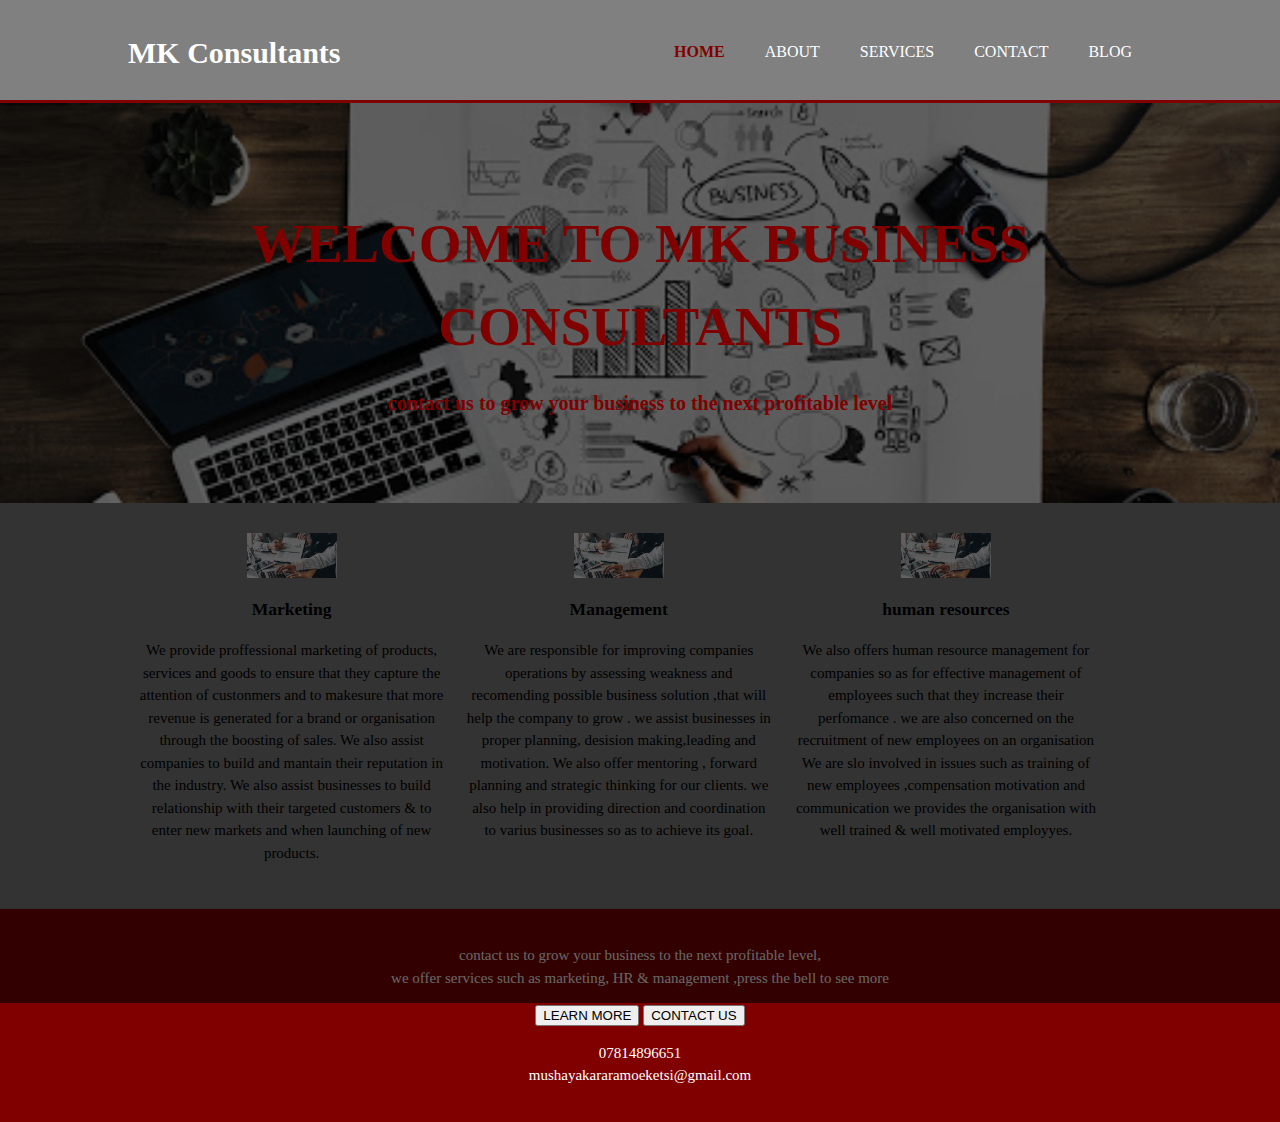
==== index.html @ b2076a0f "first commit" ====
<html>
<head>
	<meta charset="utf-8">
	<meta name="viewport" contents ="width=device-width">
	<meta name="business consultancy" contents ="we help your business to grow">
	<meta name="keywords" contents ="business consultancy services,marketing , management">
	<meta name="Author" contents ="Shadreck M Mushayakarara">
<title> MK consultants </title>
<link rel="stylesheet" href="style.css">
</head>
<body>

	<header>
	<div class="container">
		<div id="logo">
			<h1>MK Consultants</h1>
		</div>

			<nav>
			<ul>
				<li class="current"><a href="index.html">Home</a></li>
				<li><a href="about.html">About</a></li>
				<li><a href="services.html">Services</a></li>
				<li><a href="contact.html">Contact</a></li>
				<li><a href="blog.html">blog</a></li>
			</ul>
		</nav>
		</div>
	</header>

	<section id=show>
		<div id="overlay"></div>
		<div class="container">
		<h1>WELCOME TO MK BUSINESS CONSULTANTS</h1>
			<p>contact us to grow your business to the next profitable level
			</p>	
		</div>
		
	</section>

	<section id='boxes'>
		<div class="container">
			<div class="box">
				<img src="img/project1.jpg">
				<h3>Marketing</h3>
				<p>We provide proffessional marketing of products, services and goods to  
				ensure that they capture the attention of custonmers and to makesure that
				more revenue is generated for a brand or organisation through the boosting
				of sales. We also assist companies to build and mantain their reputation 
				in the industry. We also assist businesses to build relationship with their
				targeted customers & to enter new markets and when launching of new products.</p>
		</div>
		
			<div class="box">
				<img src="img/project1.jpg">
				<h3>Management</h3>
				<p>We are responsible for improving companies operations by assessing weakness
				 and recomending possible business solution ,that will help the company to 
				grow . we assist businesses in proper planning, desision  making,leading
				and motivation. We also offer  mentoring , forward planning and strategic 
				thinking for our clients. we also help in providing  direction and 
				coordination to varius businesses so as to achieve its goal.</p>
		</div>
			<div class="box">
				<img src="img/project1.jpg">
				<h3>human resources</h3>
				<p> We also offers human resource management for companies so as for effective
				management of employees such that they increase their perfomance . we are
				also concerned on the recruitment of new  employees on an organisation
				We are slo involved in issues  such as training of new employees ,compensation
				motivation and communication
				we provides the organisation with well trained & well motivated employyes.</p>
		</div>

	</div>
</section>
		
	<footer>
	<p style="text-align: center;">contact us to grow your business to the next profitable level,<br>
	 we offer services such as marketing, HR & management ,press the bell to see more</p>
	 <div>
		<button type="button"><span></span>LEARN MORE</button>
	    <button type="button"><span></span>CONTACT US</button>
	    <p>07814896651<br>mushayakararamoeketsi@gmail.com</p>

	</div>
         

    </footer>

	

</body>
</html>
---- style.css ----
body
{
	font-family: , sans-serief;
	font-size: 15px;
	line-height: 1.5;
	padding: 0;
	margin:0;
	background-color: grey;
}
.container{
	width: 80%;
	margin: auto;
	overflow: hidden;
}
ul{
	margin: 0;
	padding: 0;
}
header{
	color: #fff;
	padding-top: 30px;
	min-height: 70px;
	border-bottom: #800000 3px solid;
}
header a{
	color: #fff;
	text-decoration: none;
	text-transform: uppercase;
	font-size: 16px;

}
header li{
	float:left;
	display: inline;
	padding: 0 20px 0 20px;
}
header #logo{
	float:left;
}
header #logo h1{
	margin: 0;
}
header nav {
	float:right;
	margin-top: 10px;
}
header .current a{
	color: #800000;
	font-weight: bold;
}
header a:hover{
	color:#405388;
	font-weight: bold;
}
#show{
	min-height:400px;
	background:url('./img/show.jpg')0 -300px;
	background-size: cover;
	background-position: center;
	text-align: center;
	color: #800000;


}
#show h1{
	margin-top: 100px;
	font-size: 55px;
	margin-bottom: 10px;
	font-weight: bold;
}
#show p{
	font-size: 20px;
	color:  #800000;
	font-weight:bold;
}
#overlay{
	position: absolute;
	background: rgba(0,0,0,0.6);
	height: 100%;
	width: 100%;
}
#show .container{
	position: relative;
	z-index: 2;
}
#boxes{
	margin-top: 20px;
}
#boxes .box{
	float:left;
	text-align: center;
	width: 30%;
	padding: 10px;
}
#boxes .box img{
	width: 90px;
}
footer{
	padding: 20px;
	margin-top: 20px;
	color: #fff;
	text-align: center; 
	background-color: #800000;
}
article#main-col{
	float:left;
	width: 65%;
}
.quote input, .quote textarea{
	display: block;
	width: 90%;
	padding: 5px;
}
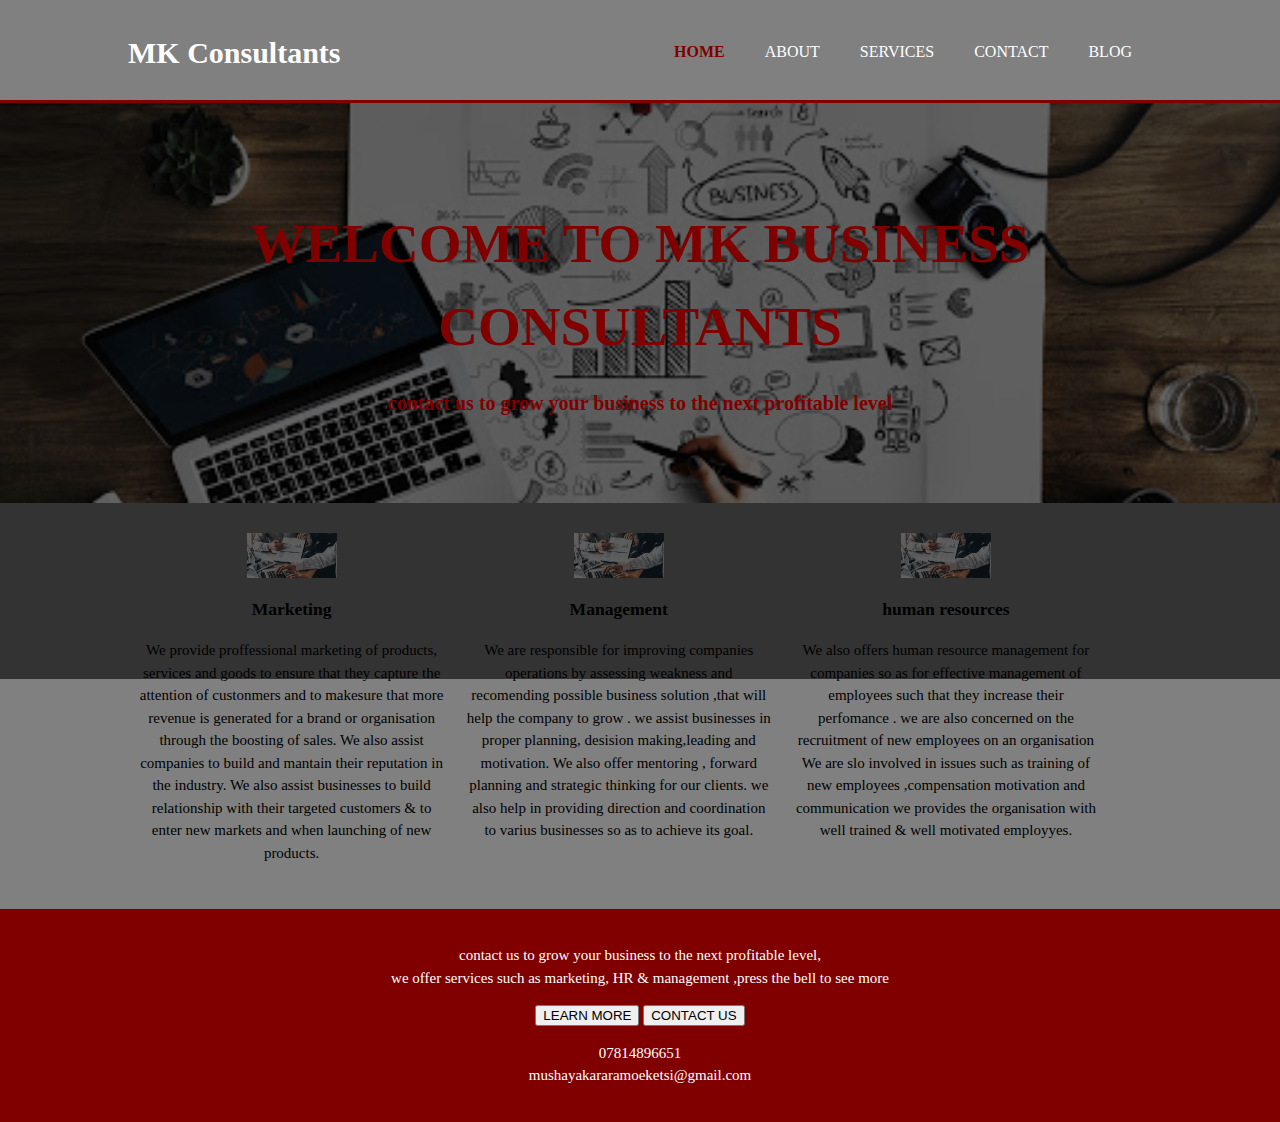
==== commit 75556d49: "global_tag" ====
--- a/index.html
+++ b/index.html
@@ -7,6 +7,17 @@
 	<meta name="Author" contents ="Shadreck M Mushayakarara">
 <title> MK consultants </title>
 <link rel="stylesheet" href="style.css">
+	
+	<!-- Global site tag (gtag.js) - Google Analytics -->
+<script async src="https://www.googletagmanager.com/gtag/js?id=G-CNN56ST6GK"></script>
+<script>
+  window.dataLayer = window.dataLayer || [];
+  function gtag(){dataLayer.push(arguments);}
+  gtag('js', new Date());
+
+  gtag('config', 'G-CNN56ST6GK');
+</script>
+	
 </head>
 <body>
 
@@ -91,4 +102,4 @@
 	
 
 </body>
-</html>+</html>
--- a/style.css
+++ b/style.css
@@ -76,7 +76,7 @@
 #overlay{
 	position: absolute;
 	background: rgba(0,0,0,0.6);
-	height: 100%;
+	height: 64%;
 	width: 100%;
 }
 #show .container{
